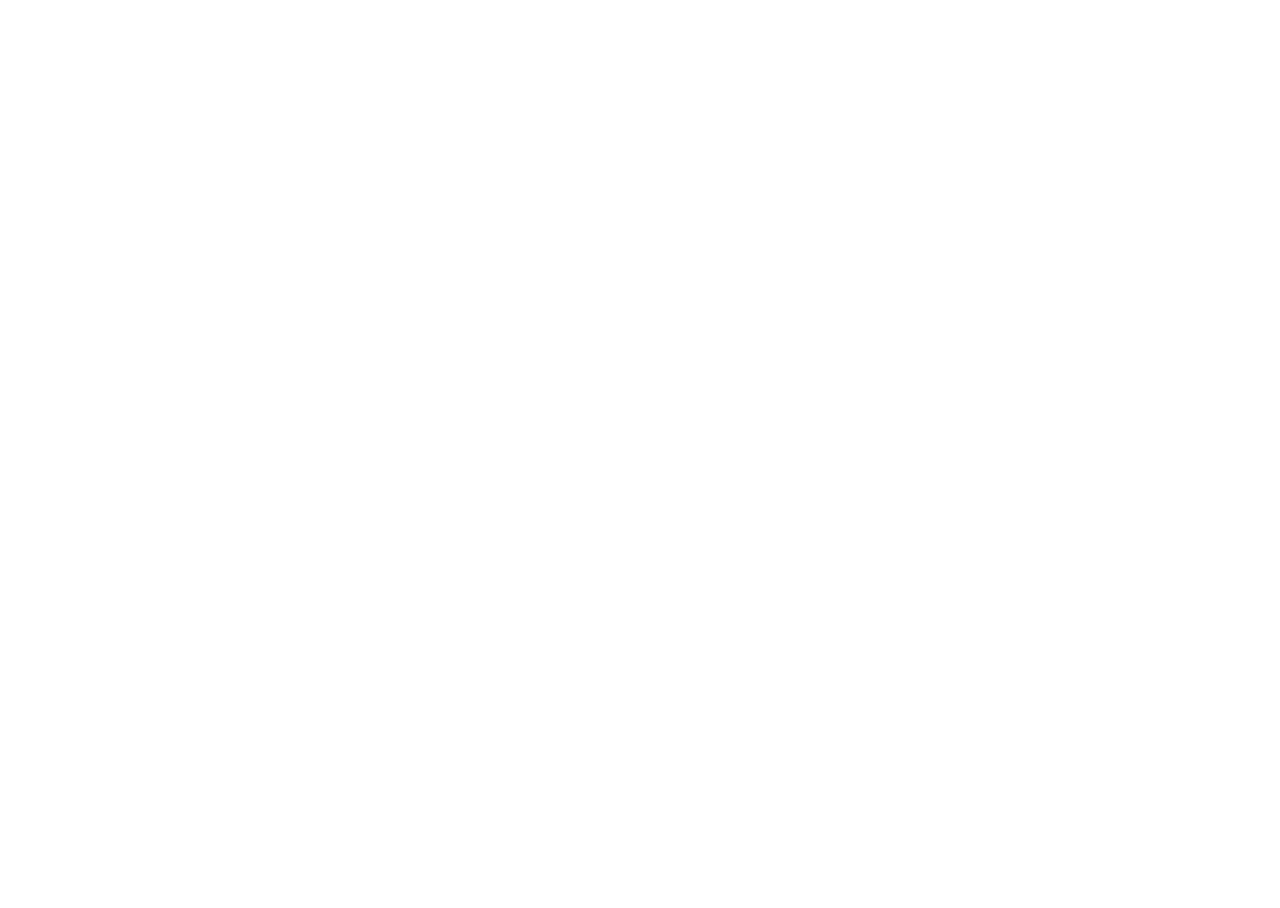
==== builder/index.html @ 7b606603 "builder redesign - UI improved - new builder theme - command palette search panel - quick item actio" ====
<!DOCTYPE html>
<html lang="en">
    <head>
        <meta charset="utf-8">
        <title>Application builder</title>
        <meta name="viewport" content="width=device-width, initial-scale=1.0">
        <link rel="icon" href="jam/img/j.png" type="image/png">
        <link href="jam/css/bs5/bootstrap-cerulean.css" rel="stylesheet">
        <link href="jam/css/bs5/bootstrap-icons.css" rel="stylesheet">
        <link href="jam/css/bs5/jam-builder-theme.css" rel="stylesheet">
        <link href="jam/css/datepicker.css" rel="stylesheet">
        <link href="jam/css/jam.css" rel="stylesheet">
        <link href="css/project.css" rel="stylesheet">
    </head>

    <body>
        <div class="container">
            <div id="content" style="display: none">
                <div class="container-fluid">
                    <div id="builder-status" class="row">
                        <div id="project-mode" class="col-6 text-danger fw-bold">
                        </div>
                        <div class="col-6 text-end">
                            <span id="user-info"></span>
                            <a href="#" id="log-out" style="display: none">Logout</a>
                        </div>
                    </div>
                </div>
                <div class="container-fluid">
                    <ul id="task-tabs" class="nav nav-tabs">
                        <li class="nav-item">
                            <button class="nav-link active" id="admin" data-bs-toggle="tab" type="button">Application builder</button>
                        </li>
                    </ul>
                    <div id="tab-content" class="border rounded-bottom">
                        <div id="admin" class="tab-pane active">
                            <table class="table-fixed">
                                <tr>
                                    <td id="left-panel" class="border">
                                        <div id="tree-panel" class="side-panel">
                                        </div>
                                    </td>
                                    <td id="center-panel">
                                        <div class="container">
                                            <div id="center-heading" class="row text-dark">
                                                <div id="title-left" class="col-4 text-start">
                                                </div>
                                                <div id="task-info" class="col-8 text-end">
                                                </div>
                                            </div>
                                        </div>
                                        <div id="view-panel" class="center-panel">
                                        </div>
                                    </td>
                                    <td id="right-panel" class="border">
                                        <div id="btns-panel" class="side-panel">
                                        </div>
                                    </td>
                                </tr>
                            </table>
                        </div>
                        <div id="code-editor" class="tab-pane" style="height: 100%; display: none">
                            <div>
                                <table class="table-fixed">
                                    <tr>
                                        <td id="left-box" class="td-panel">
                                            <div id="editor-tabs">
                                                <ul class="nav nav-tabs editor">
                                                </ul>
                                                <div id="info-grids"></div>
                                            </div>
                                        </td>
                                        <td id="center-box" class="td-panel" style="width: auto">
                                            <div id="editor-box">
                                                <div id="editor"></div>
                                            </div>
                                        </td>
                                    </tr>
                                </table>
                            </div>
                            <div class="editor-footer">
                                <div>
                                    <span id="error-info" class="text-danger fs-5 fw-bold"></span>
                                </div>
                                <div>
                                    <button type="button" id="monaco-btn" class="btn btn-secondary"><i class="bi bi-search"></i> monaco_shortcuts<small class="muted">&nbsp;[Alt+U]</small></button>
                                    <button type="button" id="find-btn" class="btn btn-secondary"><i class="bi bi-search"></i> find_in_task<small class="muted">&nbsp;[Alt+F]</small></button>
                                    <button type="button" id="ok-btn" class="btn btn-primary"><i class="icon-ok"></i> OK<small class="muted">&nbsp;[Ctrl+S]</small></button>
                                </div>
                            </div>
                        </div>
                    </div>
                </div>
            </div>
            <div class="templates" style="display: none">
                <div class="catalogs-view details-view">
                    <div class="form-body">
                        <div class="view-table">
                        </div>
                    </div>
                    <div class="form-footer">
                        <button id="delete-btn" class="btn btn-danger" type="button"><i class="bi bi-trash"></i> Delete<small class="muted">&nbsp;[Ctrl+Del]</small></button>
                        <button id="edit-btn" class="btn btn-secondary" type="button"><i class="bi bi-pencil-square"></i> Edit</button>
                        <button id="new-btn" class="btn btn-secondary" type="button"><i class="bi bi-plus-square"></i> New<small class="muted">&nbsp;[Ctrl+Ins]</small></button>
                        <div id="report-btn" class="btn-group dropup">
                            <a class="btn dropdown-toggle" data-toggle="dropdown" href="#">
                                <i class="icon-print"></i> Reports
                                <span class="caret"></span>
                            </a>
                            <ul class="dropdown-menu bottom-up">
                            </ul>
                        </div>
                    </div>
                </div>

                <div class="journals-view">
                    <div class="form-body">
                        <div class="view-table">
                        </div>
                    </div>
                    <div class="form-footer">
                        <button id="delete-btn" class="btn btn-danger" type="button"><i class="bi bi-trash"></i> Delete<small class="muted">&nbsp;[Ctrl+Del]</small></button>
                        <button id="edit-btn" class="btn btn-secondary" type="button"><i class="bi bi-pencil-square"></i> Edit</button>
                        <button id="new-btn" class="btn btn-secondary" type="button"><i class="bi bi-plus-square"></i> New<small class="muted">&nbsp;[Ctrl+Ins]</small></button>
                        <div id="report-btn" class="btn-group dropup">
                            <a class="btn dropdown-toggle" data-toggle="dropdown" href="#">
                                <i class="icon-print"></i> Reports
                                <span class="caret"></span>
                            </a>
                            <ul class="dropdown-menu bottom-up">
                            </ul>
                        </div>
                    </div>
                </div>

                <div class="sys_items-view">
                    <div class="form-body">
                        <div class="view-table">
                        </div>
                    </div>
                    <div class="form-footer">
                        <button id="delete-btn" class="btn btn-danger" type="button"><i class="bi bi-trash"></i> Delete<small class="muted">&nbsp;[Ctrl+Del]</small></button>
                        <button type="button" id="move-btn" class="btn btn-secondary"><i class="bi bi-folder-minus"></i> Change group</button>
                        <button type="button" id="up-btn" class="btn btn-secondary up-down-btn"><i class="bi bi-arrow-up"></i></button>
                        <button type="button" id="down-btn" class="btn btn-secondary up-down-btn"><i class="bi bi-arrow-down"></i></button>
                        <button id="import-btn" class="btn btn-secondary" type="button"><i class="bi bi-arrow-left-right"></i> Import</button>
                        <button id="copy-btn" class="btn btn-secondary" type="button"><i class="bi bi-copy"></i> Copy</button>
                        <button id="edit-btn" class="btn btn-secondary" type="button"><i class="bi bi-pencil-square"></i> Edit</button>
                        <button id="new-report-group-btn" class="btn btn-secondary" type="button"><i class="bi bi-folder-plus"></i> New report group</button>
                        <button id="new-btn" class="btn btn-secondary" type="button"><i class="bi bi-plus-square"></i> New<small class="muted">&nbsp;[Ctrl+Ins]</small></button>
                    </div>
                </div>

                <div class="sys_items_system">
                    <div class="form-body">
                        <div class="view-table">
                        </div>
                    </div>
                    <div class="form-footer" style="text-align: center">
                        <button type="button" id="create-btn" class="btn"> Create</button>
                    </div>
                </div>

                <div class="import-tables-view">
                    <div class="form-body">
                        <div class="view-table">
                        </div>
                    </div>
                    <div class="form-footer">
                        <button id="import-btn" class="btn btn-secondary" type="button"> Import</button>
                    </div>
                </div>

                <div class="sys_filters-view sys_report_params-view sys_field_lookups-view">
                    <div class="form-body">
                        <div class="view-table">
                        </div>
                    </div>
                    <div class="form-footer">
                        <button id="delete-btn" class="btn btn-danger" type="button"><i class="bi bi-trash"></i> Delete<small class="muted">&nbsp;[Ctrl+Del]</small></button>

                        <button type="button" id="up-btn" class="btn btn-secondary up-down-btn"><i class="bi bi-arrow-up"></i></button>
                        <button type="button" id="down-btn" class="btn btn-secondary up-down-btn"><i class="bi bi-arrow-down"></i></button>
                        <button id="edit-btn" class="btn btn-secondary" type="button"><i class="bi bi-pencil-square"></i> Edit</button>
                        <button id="new-btn" class="btn btn-secondary" type="button"><i class="bi bi-plus-square"></i> New<small class="muted">&nbsp;[Ctrl+Ins]</small></button>
                    </div>
                </div>

                <div class="sys_indices-view">
                    <div class="form-body">
                        <div class="view-table">
                        </div>
                    </div>
                    <div class="form-footer">
                        <button id="delete-btn" class="btn btn-danger" type="button"><i class="bi bi-trash"></i> Delete<small class="muted">&nbsp;[Ctrl+Del]</small></button>
                        <button id="edit-btn" class="btn btn-secondary" type="button"><i class="bi bi-pencil-square"></i> Edit</button>
                        <button id="new-btn" class="btn btn-secondary" type="button"><i class="bi bi-plus-square"></i> New<small class="muted">&nbsp;[Ctrl+Ins]</small></button>
                    </div>
                </div>

                <div class="sys_roles-view">
                    <div class="form-body">
                        <div class="row">
                            <div id="roles-panel" class="col-4">
                                <div class="view-table">
                                </div>
                                <div id="roles-footer" class="form-footer">
                                    <button id="delete-btn" class="btn btn-danger" type="button"><i class="bi bi-trash"></i> Delete</button>
                                    <button id="new-btn" class="btn btn-secondary" type="button"><i class="bi bi-plus-square"></i> New</button>
                                </div>
                            </div>
                            <div id="priv-panel" class="col-8">
                                <div class="view-table">
                                </div>
                                <div class="form-footer">
                                    <button id="unselect-all-btn" class="btn btn-secondary" type="button"><i class="icon-minus"></i> Unselect all</button>
                                    <button id="select-all-btn" class="btn btn-secondary" type="button"><i class="bi bi-plus-square"></i> Select all</button>
                                </div>
                                <div class="view-fields">
                                </div>
                            </div>
                        </div>
                    </div>
                </div>

                <div class="sys_privileges-view">
                    <div class="form-body">
                        <div class="view-table">
                        </div>
                        <div class="view-fields">
                        </div>
                    </div>
                    <div class="form-footer">
                        <button id="unselect-all-btn" class="btn btn-secondary" type="button"><i class="icon-minus"></i> Unselect all</button>
                        <button id="select-all-btn" class="btn btn-secondary" type="button"><i class="bi bi-plus-square"></i> Select all</button>
                    </div>
                </div>

                <div class="sys_fields_editor-view">
                    <div class="form-body consistent-height">
                        <div class="d-flex justify-content-between">
                        <ul id="section-tabs" class="nav nav-tabs flex-grow-1" style="display: none">
                            <li class="nav-item">
                                <button class="nav-link active" id="layout-tab" data-bs-toggle="tab" data-bs-target="#layout" type="button">Layout</button>
                            </li>
                            <li class="nav-item">
                                <button class="nav-link" id="form-tab" data-bs-toggle="tab" data-bs-target="#form" type="button">Form</button>
                            </li>
                        </ul>
                        <div id="media-pills" style="display: none">
                            <ul class="nav nav-pills text-center" id="media-tabs">
                                <a class="nav-link active" data-media="0" id="media0">Desktop</a>
                                <a class="nav-link" data-media="1" id="media1">Tablet</a>
                                <a class="nav-link" data-media="2" id="media2">Phone</a>
                                <a id="change-devices-btn" class="btn btn-outline-secondary"><i class="bi bi-phone"></i></a>
                            </ul>
                        </div>
                        </div>
                        <div class="tab-content">
                            <div id="layout" class="tab-pane active show">
                                <div id="field-tabs-container" style="display: none">
                                    <div class="d-flex justify-content-between">
                                        <ul class="nav nav-tabs flex-grow-1" id="field-tabs">
                                        </ul>
                                        <div id="tab-btns" class="d-flex justify-content-end">
                                            <button type="button" id="add-tab-btn" class="btn btn-outline-secondary up-down-btn"><i class="bi bi-plus-square"></i></button>
                                            <button type="button" id="edit-tab-btn" class="btn btn-outline-secondary up-down-btn"><i class="bi bi-pencil-square"></i></button>
                                            <button type="button" id="delete-tab-btn" class="btn btn-outline-secondary up-down-btn"><i class="bi bi-trash"></i></button>
                                        </div>
                                    </div>
                                </div>
                                <table class="table-fixed">
                                    <tr>
                                        <td id="bands-box" class="text-center" style="display: none">
                                            <div>
                                                <button type="button" id="add-band-btn" class="btn btn-outline-secondary up-down-btn"><i class="bi bi-plus-square"></i></button>
                                                <button type="button" id="delete-band-btn" class="btn btn-outline-secondary up-down-btn"><i class="bi bi-trash"></i></button>
                                            </div>
                                            <div class="tabs-left">
                                                <ul class="nav flex-column" id="field-bands">
                                                </ul>
                                            </div>
                                        </td>
                                        <td id="fields-box" style="width: auto">
                                            <div id="fields-container">
                                            </div>
                                            <table class="table-fixed">
                                                <tr>
                                                    <td id="fields-left-box" class="border">
                                                        <div id="fields-editor">
                                                            <div id="left-grid" class="fields-grid"></div>
                                                                <div id="vert-btns-box" class="text-center">
                                                                    <span>
                                                                        <button type="button" id="up-btn" class="btn btn-outline-secondary up-down-btn"><i class="bi bi-arrow-up"></i></button>
                                                                        <button type="button" id="down-btn" class="btn btn-outline-secondary up-down-btn"><i class="bi bi-arrow-down"></i></button>
                                                                    </span>
                                                                </div>
                                                        </div>
                                                    </td>
                                                    <td id="fields-center-box" class="text-center">
                                                        <button type="button" id="left-btn" class="btn btn-outline-secondary left-right-btn"><i class="bi bi-arrow-left"></i></button>
                                                        <button type="button" id="right-btn" class="btn btn-outline-secondary left-right-btn"><i class="bi bi-arrow-right"></i></button>
                                                    </td>
                                                    <td id="fields-right-box" class="border">
                                                        <div id="right-grid" class="fields-grid"></div>
                                                    </td>
                                                    <td id="options-box" class="td-panel" style="display: none; width: auto">
                    <!--
                                                        <h5 class="text-center">Parameters</h5>
                    -->
                                                        <div id="options-div"></div>
                                                    </td>
                                                </tr>
                                            </table>
                                        </td>
                                    </tr>
                                </table>
                            </div>
                            <div id="form" class="tab-pane">
                                <table class="table-fixed">
                                    <tr>
                                        <td id="form_options-box">
                                            <div id="form-options-div"></div>
                                        </td>
                                        <td>
                                        </td>
                                    </tr>
                                </table>
                            </div>
                        </div>
                    </div>
                    <div class="form-footer">
                        <button type="button" id="ok-btn" class="btn btn-primary">
                            <i class="bi bi-check-square"></i> OK
                        </button>
                        <button type="button" id="cancel-btn" class="btn btn-secondary">
                            <i class="bi bi-x-square"></i> Cancel<small class="muted">&nbsp;[Esc]</small>
                        </button>
                    </div>
                </div>

                <div class="sys_countries-view sys_languages-view">
                    <div class="form-body">
                        <div class="view-table">
                        </div>
                    </div>
                    <div class="form-footer">
                        <button id="select-btn" class="btn btn btn-secondary" type="button">Select<small class="muted">&nbsp;[Enter]</small></button>
                    </div>
                </div>

                <div class="sys_langs-view">
                    <div class="form-body">
                        <table class="table-fixed">
                            <tr>
                                <td id="center-box" class="td-panel" style="width: auto">
                                    <div class="view-table langs-table">
                                    </div>
                                </td>
                                <td id="right-box">
                                    <div class="text-center">
                                        <button id="select-btn" class="btn btn-outline-secondary vert-btn" type="button">Select</button>
                                        <div class="btns-divider"></div>
                                        <button id="edit-btn" class="btn btn-outline-secondary vert-btn" type="button">Edit</button>
                                        <button id="new-btn" class="btn btn-outline-secondary vert-btn" type="button">New</button>
                                        <div class="btns-divider"></div>
                                        <button id="import-btn" class="btn btn-outline-secondary vert-btn"> Import</button>
                                        <button id="export-btn" class="btn btn-outline-secondary vert-btn"> Export</button>

                                    </div>
                                </td>
                            </tr>
                        </table>
                    </div>
                </div>

                <div class="sys_langs-edit">
                    <div class="form-body">
                        <div class="edit-message">
                            <p class="text-danger fw-bold">
                                Before adding or editing a language, please read this <a href="https://jampy-docs-v7.readthedocs.io/en/latest/admin/language_translation.html" target="_blank">information</a>.
                            </p>
                        </div>
                        <div class="edit-title"></div>
                        <div class="edit-body"></div>
                    </div>
                    <div class="form-footer" style="display: none">
                        <button type="button" id="new-btn" class="btn btn-secondary"> New</button>
                        <button type="button" id="delete-btn" class="btn btn-danger"> Delete</button>
                    </div>
                </div>

                <div class="journals-edit catalogs-edit details-edit">
                    <div class="form-body">
                        <div class="edit-body">
                        </div>
                    </div>
                    <div class="form-footer">
                        <button type="button" id="ok-btn" class="btn btn-primary"><i class="icon-ok"></i> OK<small class="muted">&nbsp;[Ctrl+Enter]</small></button>
                        <button type="button" id="cancel-btn" class="btn btn-secondary">
                            <i class="bi bi-x-square"></i> Cancel<small class="muted">&nbsp;[Esc]</small>
                        </button>
                    </div>
                </div>

                <div class="sys_search-edit">
                    <div class="form-body">
                        <div class="edit-body">
                        </div>
                    </div>
                    <div class="form-footer">
                        <button type="button" id="ok-btn" class="btn btn-primary">
                            <i class="bi bi-search"></i> Find<small class="muted">&nbsp;[Enter]</small></button>
                        <button type="button" id="cancel-btn" class="btn btn-secondary">
                            <i class="bi bi-x-square"></i> Cancel<small class="muted">&nbsp;[Esc]</small>
                        </button>
                    </div>
                </div>

                <div class="sys_params-edit">
                    <div class="form-body">
                        <div class="edit-body">
                        </div>
                    </div>
                    <div class="form-footer">
                        <button type="button" id="ok-btn" class="btn btn-primary">
                                <i class="icon-ok"></i> OK<small class="muted">&nbsp;[Ctrl+Enter]</small>
                        </button>
                        <button type="button" id="cancel-btn" class="btn btn-secondary">
                            <i class="bi bi-x-square"></i> Cancel<small class="muted">&nbsp;[Esc]</small>
                        </button>
                    </div>
                </div>

                <div class="sys_items-sys_fields-edit">
                    <div class="form-body">
                        <div class="edit-body">
                        </div>
                        <div class="edit-detail">
                        </div>
                    </div>
                    <div class="form-footer">
                        <button type="button" id="ok-btn" class="btn btn-primary"><i class="icon-ok"></i> OK<small class="muted">&nbsp;[Ctrl+Enter]</small></button>
                        <button type="button" id="cancel-btn" class="btn btn-secondary">
                            <i class="bi bi-x-square"></i> Cancel<small class="muted">&nbsp;[Esc]</small>
                        </button>
                    </div>
                </div>

                <div class="sys_items-edit">
                    <div class="form-body">
                        <div class="edit-body">
                        </div>
                        <div class="edit-detail">
                        </div>
                    </div>
                    <div id="edit-detail-footer" class="form-footer">
                        <button id="delete-btn" class="btn btn-danger" type="button">Delete<small class="muted">&nbsp;[Ctrl+Del]</small></button>
                        <button id="add-fields-btn" class="btn btn-secondary" type="button">Add fields</button>
                        <button id="edit-btn" class="btn btn-secondary" type="button">Edit</button>
                        <button id="new-btn" class="btn btn-secondary" type="button">New<small class="muted">&nbsp;[Ctrl+Ins]</small></button>
                    </div>
                    <div id="edit-footer" class="form-footer">
                        <button type="button" id="ok-btn" class="btn btn-primary">OK<small class="muted">&nbsp;[Ctrl+Enter]</small></button>
                        <button type="button" id="cancel-btn" class="btn btn-secondary">
                            <i class="bi bi-x-square"></i> Cancel<small class="muted">&nbsp;[Esc]</small>
                        </button>
                    </div>
                </div>

                <div class="sys_lookup_lists-edit">
                    <div class="form-body">
                        <div class="edit-body">
                        </div>
                        <div class="edit-detail">
                        </div>
                    </div>
                    <div id="edit-detail-footer" class="form-footer">
                        <button id="delete-btn" class="btn btn-danger" type="button">Delete</button>
                        <button id="edit-btn" class="btn btn-secondary" type="button">Edit</button>
                        <button id="new-btn" class="btn btn-secondary" type="button">New</button>
                    </div>
                    <div id="edit-footer" class="form-footer">
                        <button type="button" id="ok-btn" class="btn btn-primary">OK</button>
                        <button type="button" id="cancel-btn" class="btn btn-secondary">
                            <i class="bi bi-x-square"></i> Cancel<small class="muted">&nbsp;[Esc]</small>
                        </button>
                    </div>
                </div>

                <div class="reports-params">
                    <div class="form-body">
                        <div class="edit-body">
                        </div>
                    </div>
                    <div class="form-footer">
                        <button type="button" id="ok-btn" class="btn btn-primary"><i class="icon-print"></i> Print</button>
                        <button type="button" id="cancel-btn" class="btn btn-secondary">
                            <i class="bi bi-x-square"></i> Close
                        </button>
                    </div>
                </div>

                <div class="journals-filter">
                    <div class="form-body">
                        <div class="edit-body">
                        </div>
                    </div>
                    <div class="form-footer">
                        <button type="button" id="ok-btn" class="btn btn-primary"><i class="icon-filter"></i> Apply</button>
                        <button type="button" id="cancel-btn" class="btn btn-secondary">
                            <i class="bi bi-x-square"></i> Close
                        </button>
                    </div>
                </div>
            </div>
        </div>

        <script src="jam/js/jquery.js"></script>
        <script src="jam/js/bs5/bootstrap.bundle.js"></script>
        <script src="jam/js/zebra_datepicker.js"></script>
        <script src="jam/js/jquery.maskedinput.js"></script>
        <script type="module" src="jam/js/jam.js"></script>
        <!-- <script src="jam/js/ace/ace.js"></script> -->
        <!-- <script src="https://cdnjs.cloudflare.com/ajax/libs/monaco-editor/0.44.0/min/vs/loader.min.js"></script>
        <script>
            require.config({ paths: { 'vs': 'https://cdnjs.cloudflare.com/ajax/libs/monaco-editor/0.44.0/min/vs' } });
        
            // Preload Monaco
            require(['vs/editor/editor.main'], function () {
                window.monacoReady = true;
            });
        </script> -->
        <!-- Load the AMD loader -->
        <script src="/jam/js/min/vs/loader.js"></script>

        <script>
        (function() {
            // Wait until loader.js has defined 'require'
            function waitForRequire(callback) {
                if (typeof require === 'function') {
                    callback();
                } else {
                    setTimeout(function() { waitForRequire(callback); }, 50);
                }
            }

            waitForRequire(function() {
                // Configure the paths for Monaco
                require.config({ paths: { vs: '/jam/js/min/vs' } });

                // Load the main editor module
                require(['vs/editor/editor.main'], function() {
                    window.monacoReady = true;
                    // console.log('Monaco editor is ready!');


                });
            });
        })();
        </script>
  
        <script>
            $(document).ready(function(){
                task.load();
              });
        </script>

    </body>
</html>
---- builder/css/project.css ----
/*
 * Jam.py V7 Builder - modern Bootstrap 5 shell
 * Drop-in replacement for jam/css/admin.css
 *
 * Compatibility rule:
 * - Existing Jam.py IDs and template classes are intentionally retained.
 * - Layout remains table-compatible because Jam.py may rely on these nodes.
 * - Styling is scoped to the builder shell and does not attempt to restyle jam.css internals.
 */

:root {
    --builder-sidebar-width: 19rem;
    --builder-inspector-width: 18rem;
    --builder-toolbar-height: 3rem;
    --builder-commandbar-height: 3rem;
    --builder-radius: 0.5rem;
    --builder-panel-bg: var(--bs-body-bg);
    --builder-soft-bg: var(--bs-tertiary-bg);
    --builder-border: var(--bs-border-color);
    --builder-hover: rgba(var(--bs-primary-rgb), 0.06);
}

html {
    font-size: 14px;
    height: 100%;
}

body {
    min-height: 100%;
    overflow: hidden;
}

.builder-app {
    height: 100vh;
    min-height: 100vh;
}

#content {
    height: 100vh;
    display: flex !important;
    flex-direction: column;
    min-height: 0;
}

/* Jam.py initially hides #content with an inline style. Keep it hidden until
   task.load() reveals it, then force the builder shell back to flex layout. */
#content[style*="display: none"] {
    display: none !important;
}

/* -------------------------------------------------------------
   Top application bar
   ------------------------------------------------------------- */
.builder-topbar {
    flex: 0 0 3.25rem;
    min-height: 3.25rem;
    display: flex;
    align-items: center;
    gap: 1rem;
    padding: 0 0.75rem;
    border-bottom: 1px solid var(--builder-border);
    background: var(--builder-panel-bg);
}

.builder-brand {
    display: inline-flex;
    align-items: center;
    gap: 0.55rem;
    min-width: 11rem;
    font-weight: 650;
    letter-spacing: -0.01em;
    white-space: nowrap;
}

.builder-brand-mark {
    width: 2rem;
    height: 2rem;
    display: inline-flex;
    align-items: center;
    justify-content: center;
    border-radius: 0.5rem;
    color: var(--bs-primary);
    background: rgba(var(--bs-primary-rgb), 0.1);
    border: 1px solid rgba(var(--bs-primary-rgb), 0.15);
}

.builder-status-wrap {
    min-width: 0;
}

.builder-topbar-spacer {
    flex: 1 1 auto;
    min-width: 1rem;
}

.builder-hint {
    color: var(--bs-secondary-color);
    font-size: 0.75rem;
    padding: 0.25rem 0.5rem;
    border: 1px solid var(--builder-border);
    border-radius: 0.35rem;
    background: var(--builder-soft-bg);
}

#builder-status {
    min-height: 2rem;
    height: auto;
}

#project-mode {
    font-size: 0.78rem;
}

#log-out {
    text-decoration: none;
}

#log-out:hover {
    text-decoration: underline;
	text-color: black;
}

/* -------------------------------------------------------------
   Workspace switcher / context strip
   ------------------------------------------------------------- */
.builder-workspace-label {
    flex: 0 0 auto;
    padding-left: 0.1rem;
    padding-right: 0.1rem;
}

.builder-task-tabs {
    margin: 0;
}

.builder-task-tabs .nav-link {
    border-radius: 0.45rem;
    padding: 0.45rem 0.75rem;
    font-weight: 600;
}

.builder-short-status {
    padding-right: 0.45rem;
}

/* -------------------------------------------------------------
   Main workspace shell
   ------------------------------------------------------------- */
#tab-content {
    flex: 1 1 auto;
    min-height: 0;
    padding: 0;
    border-color: var(--builder-border) !important;
    background: var(--builder-panel-bg);
}

#tab-content > .tab-pane,
#admin {
    height: 100%;
    min-height: 0;
}

#admin > .table-fixed {
    height: 100%;
    margin: 0;
    border-collapse: separate;
    border-spacing: 0;
}

#admin > .table-fixed > tbody,
#admin > .table-fixed > tbody > tr {
    height: 100%;
}

#center-panel {
    width: auto;
    vertical-align: top;
    overflow: hidden;
    padding: 0;
    background: var(--builder-panel-bg);
}

#left-panel {
    width: var(--builder-sidebar-width);
    min-width: var(--builder-sidebar-width);
    vertical-align: top;
    padding: 0;
    background: var(--builder-panel-bg);
    border-top: 0 !important;
    border-bottom: 0 !important;
    border-left: 0 !important;
    border-color: var(--builder-border) !important;
}

#right-panel {
    width: var(--builder-inspector-width);
    min-width: var(--builder-inspector-width);
    vertical-align: top;
    padding: 0;
    background: var(--builder-panel-bg);
    border-top: 0 !important;
    border-bottom: 0 !important;
    border-right: 0 !important;
    border-color: var(--builder-border) !important;
}

.builder-sidebar-panel,
.builder-inspector-panel {
    overflow: hidden;
}

.builder-panel-heading {
    min-height: 2.55rem;
    background: var(--builder-soft-bg);
    border-bottom: 1px solid var(--builder-border);
}

.builder-panel-heading .badge {
    font-weight: 500;
    color: var(--bs-secondary-color) !important;
    background: var(--bs-body-bg) !important;
}

.builder-tree-search .input-group-text,
.builder-tree-search .form-control,
.builder-tree-search .btn {
    border-color: var(--builder-border);
}

#tree-panel {
    height: calc(100% - 5.2rem);
    overflow: auto;
    padding-bottom: 0.75rem;
    scrollbar-width: thin;
}

#tree-panel .dbtree > ul {
    padding: 0.35rem 0.5rem 0.75rem 1.15rem;
}

#tree-panel .dbtree li {
    margin: 0.08rem 0;
}

#tree-panel .dbtree a,
#tree-panel .dbtree span {
    border-radius: 0.35rem;
}

/* Give common generated tree rows a little more hit area without assuming exact markup. */
#tree-panel .dbtree li > a,
#tree-panel .dbtree li > span {
    min-height: 1.75rem;
    display: inline-flex;
    align-items: center;
    padding: 0.2rem 0.35rem;
}

#tree-panel .dbtree li > a:hover,
#tree-panel .dbtree li > span:hover {
    background: var(--builder-hover);
}

/* -------------------------------------------------------------
   Context header in center
   ------------------------------------------------------------- */
#center-heading {
    min-height: var(--builder-toolbar-height);
    margin: 0 !important;
    padding: 0.45rem 0.75rem;
    border-bottom: 1px solid var(--builder-border);
    background: var(--builder-panel-bg);
}

.builder-title {
    max-width: 50%;
    font-weight: 650;
    color: var(--bs-body-color);
}

/*.builder-task-info {
    max-width: 50%;
}*/

#view-panel {
    height: calc(100% - var(--builder-toolbar-height));
    min-height: 0;
    overflow: auto;
    background: var(--builder-panel-bg);
}

/* Keep Jam.py generated view footers inside the available workspace from the
   first render. The original builder recalculates heights later on resize;
   this flex containment makes the command bar visible immediately as well. */
#view-panel .view-form-no-border {
    height: 100%;
    min-height: 0;
    display: flex;
    flex-direction: column;
}

#view-panel .view-form-no-border .form-body {
    flex: 1 1 auto;
    min-height: 0;
    overflow: auto;
}

#view-panel .view-form-no-border .form-footer {
    flex: 0 0 auto;
    position: relative;
    z-index: 3;
}

/* -------------------------------------------------------------
   Buttons / command hierarchy
   ------------------------------------------------------------- */
#content .btn {
    border-radius: 0.4rem;
    font-weight: 500;
    box-shadow: none;
}

#content .btn:focus-visible,
#content .nav-link:focus-visible,
#content .form-control:focus-visible {
    box-shadow: 0 0 0 0.2rem rgba(var(--bs-primary-rgb), 0.16);
}

#content .btn-primary {
    font-weight: 600;
}

#content .btn-icon {
    width: 2rem;
    height: 2rem;
    padding: 0;
    display: inline-flex;
    align-items: center;
    justify-content: center;
}

#content .up-down-btn,
#content .left-right-btn {
    min-width: 2rem;
}

/* Generic form footer = command bar */
.builder-commandbar {
    display: flex;
    flex-wrap: wrap;
    align-items: center;
    gap: 0.4rem;
    min-height: var(--builder-commandbar-height);
    padding: 0.5rem 0.75rem;
    margin: 0;
    border-top: 1px solid var(--builder-border);
    background: var(--builder-soft-bg);
}

.builder-commandbar .btn {
    margin: 0;
}

/* Preserve shortcut data in DOM but hide the visual clutter. */
.builder-commandbar small.muted,
.editor-footer small.muted {
    display: none;
}

/* Reports sit naturally in the command hierarchy. */
.builder-commandbar .dropdown-menu {
    min-width: 12rem;
    padding: 0.35rem;
    border-color: var(--builder-border);
    box-shadow: var(--bs-box-shadow-sm);
}

/* -------------------------------------------------------------
   Dynamic view/form internals
   ------------------------------------------------------------- */
.form-body {
    background: var(--builder-panel-bg);
}

.view-table,
.edit-body,
.edit-detail,
.view-fields {
    color: var(--bs-body-color);
}

#view-panel .form-body {
    min-height: 0;
}

.view-form-no-border,
.view-form-no-border .form-body {
    padding: 0;
    border: 0;
}

/* -------------------------------------------------------------
   System roles / language / other split views
   ------------------------------------------------------------- */
.sys_roles-view .form-body,
.sys_langs-view .form-body {
    padding: 0.75rem;
}

.sys_roles-view #roles-panel,
.sys_roles-view #priv-panel {
    min-width: 0;
}

.sys_langs-view #right-box {
    width: 13rem;
    vertical-align: top;
    padding: 0.25rem 0.5rem;
    border-left: 1px solid var(--builder-border);
}

.vert-btn {
    width: 100%;
    margin-bottom: 0.35rem;
}

.btns-divider {
    height: 0.35rem;
    margin: 0;
}

/* -------------------------------------------------------------
   Field editor
   ------------------------------------------------------------- */
.card.jam-form.sys_fields_editor .tab-pane form {
    border-width: 0;
    padding: 0.5rem 0rem 0.5rem 0.75rem;
}

#section-tabs {
    margin-bottom: 0;
}

#section-tabs .nav-link,
#field-tabs .nav-link {
    font-weight: 600;
}

#media-pills,
#tab-btns {
    z-index: 2;
}

.builder-device-tabs {
    gap: 0.25rem;
    align-items: center;
}

#media-tabs a.nav-link {
    width: auto;
    min-width: 4.9rem;
    padding: 0.35rem 0.6rem;
    margin-right: 0;
    border: 1px solid var(--builder-border);
    cursor: pointer;
    font-size: 0.8rem;
}

#media-tabs a.nav-link.active {
    border-color: transparent;
}

#change-devices-btn {
    margin-left: 0.15rem;
}

#field-tabs-container {
    margin-bottom: 0.5rem;
}

#field-bands li {
    border: 1px solid transparent;
    border-radius: 0.35rem;
    margin-bottom: 0.15rem;
}

#field-bands li.active {
    border-color: var(--builder-border);
    background: var(--builder-soft-bg);
}

#fields-left-box,
#fields-right-box {
    width: 22rem;
    padding: 0.75rem;
    vertical-align: top;
    background: var(--builder-soft-bg);
    border-color: var(--builder-border) !important;
    border-radius: 0.35rem;
}

#fields-center-box {
    width: 3.25rem;
    padding: 0 0.25rem;
}

#vert-btns-box {
    margin-top: 0.35rem;
}

#left-btn,
#right-btn {
    margin-top: 0.25rem;
}

.builder-subpanel-title {
    padding: 0 0 0.45rem;
    font-size: 0.72rem;
    font-weight: 700;
    letter-spacing: 0.06em;
    text-transform: uppercase;
    color: var(--bs-secondary-color);
}

#options-box {
    vertical-align: top;
}

.tabs-left {
    margin-top: 0.35rem;
}

/* -------------------------------------------------------------
   Language / informational screens
   ------------------------------------------------------------- */
.edit-message {
    margin-bottom: 0.75rem;
    padding: 0.75rem 0.9rem;
    border: 1px solid rgba(var(--bs-danger-rgb), 0.18);
    border-radius: 0.45rem;
    background: rgba(var(--bs-danger-rgb), 0.04);
}

.edit-message p {
    margin: 0;
}

/* -------------------------------------------------------------
   Code editor
   ------------------------------------------------------------- */
#code-editor {
    background: var(--builder-panel-bg);
}

#left-box {
    width: 19rem;
    vertical-align: top;
    border-right: 1px solid var(--builder-border);
}

#editor-box {
    border: 0;
    margin-left: 0;
    position: relative;
    background: #fff;
}

#editor {
    font-size: 14px;
}

.editor-footer {
    display: flex;
    flex-shrink: 0;
    flex-wrap: wrap;
    align-items: center;
    justify-content: space-between;
    gap: 0.5rem;
    padding: 0.5rem 0.75rem;
    margin-top: 0;
    border-top: 1px solid var(--builder-border);
    background: var(--builder-soft-bg);
}

.builder-editor-commandbar > div:last-child {
    display: flex;
    gap: 0.4rem;
    align-items: center;
}

.code_error {
    font-size: 14px;
    margin-left: 0;
    color: var(--bs-danger);
}

.editor-title {
    font-weight: 650;
}

/* -------------------------------------------------------------
   Generated grids / forms
   ------------------------------------------------------------- */
.table-fixed {
    width: 100%;
    border-collapse: collapse;
    table-layout: fixed;
}

.fields-grid .inner-table td,
.langs-table .inner-table td {
    border: 0;
}

#info-grids {
    padding: 0.5rem;
    border: 0;
    border-bottom: 1px solid var(--builder-border);
}

.header-search {
    margin-bottom: 0.35rem;
}

p.search {
    margin: 0;
    font-family: 'Courier New', Courier, monospace;
    white-space: nowrap;
}

/* -------------------------------------------------------------
   Responsive builder mode
   ------------------------------------------------------------- */
@media screen and (max-width: 1100px) {
    :root {
        --builder-sidebar-width: 17rem;
        --builder-inspector-width: 15.5rem;
    }

    .builder-brand {
        min-width: auto;
    }

    .builder-short-status {
        display: none !important;
    }
}

@media screen and (max-width: 800px) {
    body {
        overflow: auto;
    }

    .builder-app,
    #content {
        height: auto;
        min-height: 100vh;
    }

    #content {
        overflow: visible;
    }

    .builder-topbar {
        flex-wrap: wrap;
        min-height: auto;
        padding: 0.5rem 0.6rem;
    }

    .builder-status-wrap {
        flex: 1 1 auto;
    }

    /* Keep Jam.py's existing responsive table unbinding, but make each region deliberate. */
    #admin .table-fixed,
    #admin .table-fixed > tbody,
    #admin .table-fixed > tbody > tr,
    #admin .table-fixed > tbody > tr > td {
        display: block !important;
        width: 100% !important;
        box-sizing: border-box !important;
        vertical-align: top !important;
        float: none !important;
    }

    #left-panel,
    #right-panel {
        width: 100% !important;
        min-width: 0 !important;
        border-left: 0 !important;
        border-right: 0 !important;
        border-top: 0 !important;
    }

    #left-panel {
        border-bottom: 1px solid var(--builder-border) !important;
    }

    #right-panel {
        border-top: 1px solid var(--builder-border) !important;
        padding: 0 !important;
    }

    #tree-panel {
        height: 15rem !important;
        max-height: 15rem !important;
        min-height: 15rem !important;
        overflow-y: auto !important;
    }

    #center-panel {
        padding-top: 0 !important;
        clear: both !important;
    }

    #view-panel {
        height: auto;
        min-height: 20rem;
    }

    #center-heading {
        padding-top: 0.6rem;
        padding-bottom: 0.6rem;
    }

    .builder-title,
    .builder-task-info {
        max-width: 100%;
    }

    #fields-left-box,
    #fields-right-box {
        width: 100%;
    }
}

@media print {
    p.search {
        margin: 0;
        padding: 0;
        line-height: 50%;
    }
}


/* =============================================================
   This layer enhances existing builder UI generated by admin.js.
   ============================================================= */
:root {
    --builder-toolbar-height: 4.15rem;
}

.min-w-0 {
    min-width: 0;
}

.builder-workspace-label {
    border-bottom: 1px solid var(--builder-border);
}

.builder-recent-menu {
    width: min(24rem, 90vw);
    max-height: 24rem;
    overflow-y: auto;
}

.builder-inspector-options-menu {
    min-width: 14rem;
    max-height: min(70vh, 34rem);
    overflow-y: auto;
    padding: 0.35rem;
}

.builder-inspector-options-menu .dropdown-item {
    border-radius: 0.35rem;
    padding: 0.45rem 0.6rem;
}

.builder-inspector-options-menu .dropdown-item i {
    width: 1.2rem;
    text-align: center;
}

.builder-inspector-options-menu .builder-action-shortcut {
    margin-left: auto;
    padding-left: 1rem;
    color: var(--bs-tertiary-color);
    font-size: 0.68rem;
}

.builder-quick-actions .btn {
    min-width: 2.15rem;
}

.builder-recent-menu .dropdown-item {
    white-space: normal;
    border-radius: 0.35rem;
    margin: 0.1rem 0.25rem;
    width: calc(100% - 0.5rem);
}

.builder-recent-item-title {
    line-height: 1.2;
}

.builder-recent-item-meta {
    font-size: 0.7rem;
}

.builder-tree-search .form-control {
    min-width: 0;
}

.builder-tree-search .input-group-text {
    color: var(--bs-secondary-color);
    background: var(--bs-body-bg);
}

#builder-search-count {
    font-variant-numeric: tabular-nums;
}

#tree-panel .builder-tree-match {
    background: rgba(var(--bs-primary-rgb), 0.10);
    border-radius: 0.3rem;
}

#tree-panel .dbtree .builder-tree-filter-hidden {
    display: none !important;
}

#tree-panel .dbtree.builder-tree-filtering ul {
    display: block !important;
}

#tree-panel .builder-tree-match .tree-text {
    color: var(--bs-primary);
}

#builder-breadcrumbs {
    max-width: 100%;
    line-height: 1.1;
    margin-bottom: 0.2rem;
}

.builder-breadcrumb-link {
    border: 0;
    padding: 0;
    background: transparent;
    color: var(--bs-secondary-color);
    font: inherit;
    vertical-align: baseline;
}

.builder-breadcrumb-link:hover {
    color: var(--bs-primary);
    text-decoration: underline;
}

.builder-breadcrumb-separator {
    margin: 0 0.25rem;
    color: var(--bs-tertiary-color);
}

.builder-context-stack {
    flex: 1 1 auto;
    min-width: 0;
}

#title-left:empty {
    display: none;
}

#builder-context-badge {
    flex: 0 0 auto;
    font-size: 0.68rem;
    font-weight: 600;
    letter-spacing: 0.02em;
}

#builder-inspector-context {
    max-width: 12rem;
}

#btns-panel {
    height: calc(100% - 3.25rem);
    overflow-y: auto;
    padding: 0.65rem 0.65rem 1rem;
    scrollbar-width: thin;
}

#btns-panel .btn.vert-btn {
    margin-bottom: 0.35rem;
    min-height: 2.15rem;
    text-align: left;
}

#btns-panel .btn.vert-btn i {
    width: 1.2rem;
    text-align: center;
    margin-right: 0.15rem;
}

#btns-panel .btn.new:not(:disabled) {
    color: var(--bs-btn-active-color);
    background-color: var(--bs-primary);
    border-color: var(--bs-primary);
}

#btns-panel .btns-divider {
    height: 0.65rem;
    margin: 0.25rem 0 0.35rem;
    position: relative;
}

#btns-panel .btns-divider::before {
    content: "";
    position: absolute;
    inset-inline: 0.25rem;
    top: 50%;
    border-top: 1px solid var(--builder-border);
}

#btns-panel .btn:disabled {
    opacity: 0.45;
}

#builder-tree-search-clear {
    min-width: 2.15rem;
}

#bands-box {
    width: 7rem;
    vertical-align: top;
}

@media screen and (max-width: 1100px) {
    #builder-inspector-context {
        max-width: 9rem;
    }
}

@media screen and (max-width: 800px) {
    .builder-workspace-label {
        padding-top: 0.45rem !important;
        padding-bottom: 0.45rem !important;
    }

    .builder-short-status {
        display: none !important;
    }

    #center-heading {
        min-height: 4.5rem;
    }

    .builder-breadcrumbs {
        max-width: calc(100vw - 2rem);
    }

    #task-info {
        display: none;
    }
}
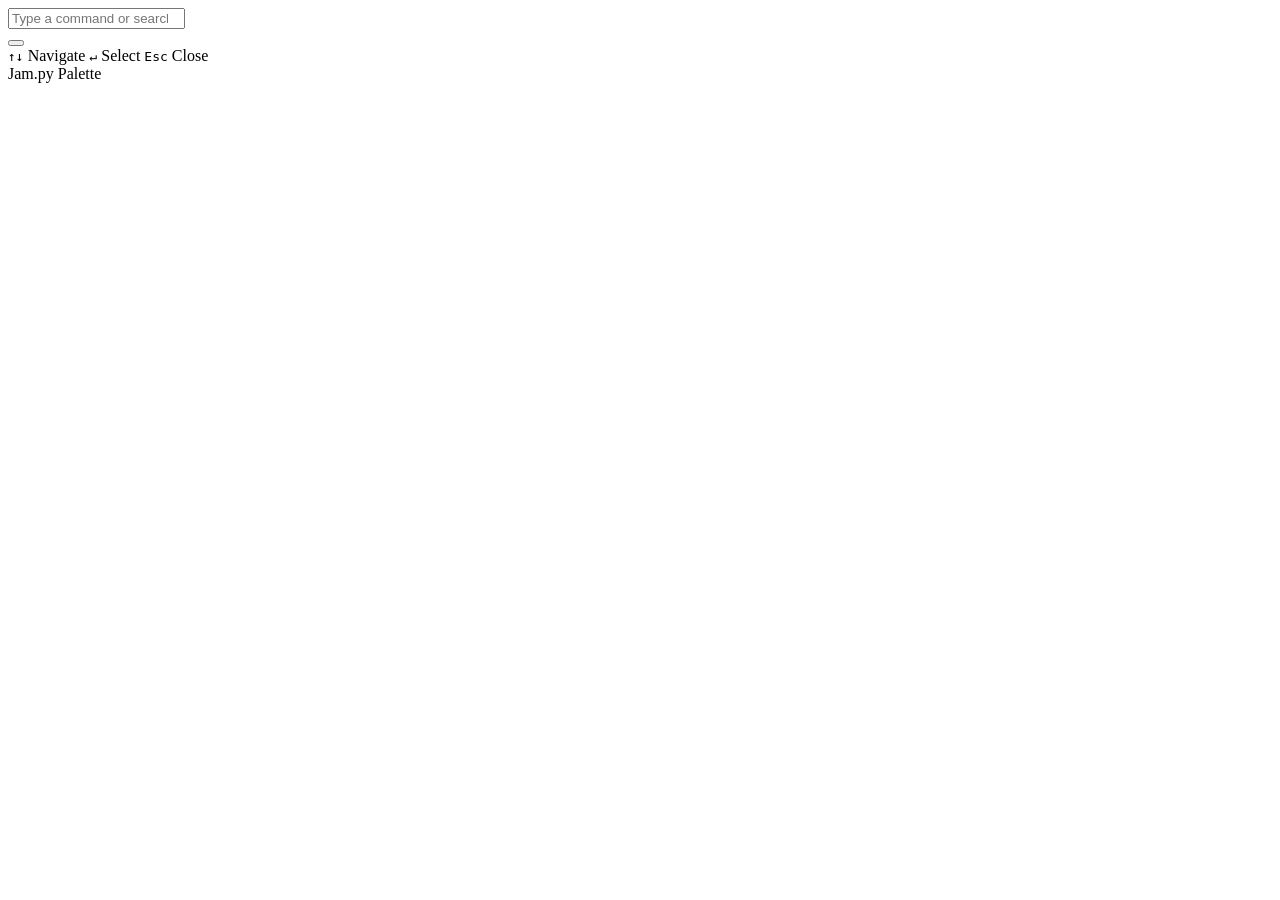
==== commit c4f9916d: "7.0.117" ====
--- a/builder/index.html
+++ b/builder/index.html
@@ -10,49 +10,150 @@
         <link href="jam/css/bs5/jam-builder-theme.css" rel="stylesheet">
         <link href="jam/css/datepicker.css" rel="stylesheet">
         <link href="jam/css/jam.css" rel="stylesheet">
-        <link href="css/project.css" rel="stylesheet">
+        <link href="jam/css/admin.css" rel="stylesheet">
     </head>
 
-    <body>
-        <div class="container">
+    <body class="bg-body-tertiary">
+        <div class="container-fluid px-2 px-md-3 builder-app">
             <div id="content" style="display: none">
-                <div class="container-fluid">
-                    <div id="builder-status" class="row">
-                        <div id="project-mode" class="col-6 text-danger fw-bold">
-                        </div>
-                        <div class="col-6 text-end">
-                            <span id="user-info"></span>
-                            <a href="#" id="log-out" style="display: none">Logout</a>
-                        </div>
-                    </div>
-                </div>
-                <div class="container-fluid">
-                    <ul id="task-tabs" class="nav nav-tabs">
-                        <li class="nav-item">
-                            <button class="nav-link active" id="admin" data-bs-toggle="tab" type="button">Application builder</button>
-                        </li>
-                    </ul>
-                    <div id="tab-content" class="border rounded-bottom">
-                        <div id="admin" class="tab-pane active">
+                <header class="builder-topbar">
+                    <div class="builder-brand">
+                        <span class="builder-brand-mark"><i class="bi bi-boxes"></i></span>
+                        <span>Jam.py <span class="fw-normal text-body-secondary">Application builder</span></span>
+                    </div>
+
+                    <div class="builder-status-wrap">
+                        <div id="builder-status" class="d-flex align-items-center gap-2">
+                            <div id="project-mode" class="text-danger fw-semibold"></div>
+                        </div>
+                    </div>
+
+                    <div class="builder-topbar-spacer"></div>
+					<div class="builder-user-area d-flex align-items-center gap-2">
+						<div class="user-avatar rounded-circle bg-primary text-white d-flex align-items-center justify-content-center fw-bold shadow-sm" style="width: 30px; height: 30px; font-size: 0.9rem;">
+							<i class="bi bi-person-fill"></i>
+						</div>
+						<div class="d-flex flex-column">
+							<span id="user-info" class="fw-semibold text-dark text-truncate" style="max-width: 180px;">Loading...</span>
+							<span class="text-muted" style="font-size: 0.75rem;">Active Session</span>
+						</div>
+						<button type="button" id="log-out" class="btn btn-outline-danger btn-sm ms-auto d-flex align-items-center gap-1 px-2 py-1 d-none" style="font-size: 0.8rem;">
+							<i class="bi bi-box-arrow-right"></i>
+							<span>Logout</span>
+						</button>
+					</div>
+                </header>
+
+                <div class="builder-workspace-label d-flex align-items-center justify-content-between gap-2 py-2">
+                    <div class="d-flex align-items-center gap-2 min-w-0">
+                        <ul id="task-tabs" class="nav nav-pills builder-task-tabs">
+                            <li class="nav-item">
+                                <button class="nav-link active d-flex align-items-center gap-2" id="admin" data-bs-toggle="tab" type="button">
+                                    <i class="bi bi-grid-3x3-gap"></i>
+                                    <span>Application builder</span>
+                                </button>
+                            </li>
+                        </ul>
+                    </div>
+                    <div class="d-flex align-items-center gap-2">
+						<div class="dropdown">
+							<button type="button" id="builder-inspector-options"
+									class="btn btn-sm btn-outline-secondary dropdown-toggle"
+									data-bs-toggle="dropdown" aria-expanded="false"
+									aria-label="Inspector options">
+								<i class="bi bi-box-arrow-up-right me-1"></i>&nbsp; Actions
+							</button>
+							<ul id="builder-inspector-options-menu"
+								class="dropdown-menu dropdown-menu-end shadow-sm builder-inspector-options-menu">
+								<li><span class="dropdown-item-text small text-body-secondary">No actions</span></li>
+							</ul>
+						</div>
+                        <div class="dropdown">
+                            <button id="builder-recent-btn" class="btn btn-sm btn-outline-secondary dropdown-toggle" type="button"
+                                    data-bs-toggle="dropdown" aria-expanded="false">
+                                <i class="bi bi-clock-history me-1"></i>Recent
+                            </button>
+                            <ul id="builder-recent-menu" class="dropdown-menu dropdown-menu-end shadow-sm builder-recent-menu">
+                                <li><span class="dropdown-item-text text-body-secondary small">No recent objects</span></li>
+                            </ul>
+                        </div>
+                        <!-- <span class="builder-short-status small text-body-secondary d-none d-xl-inline">
+                            <i class="bi bi-command me-1"></i>Ctrl+K Command palette
+                        </span>-->
+						<button id="command_palete_btn" type="button" class="btn btn-outline-secondary">
+							<i class="bi bi-command me-1"></i>Ctrl+K Command palette
+						</button>
+                    </div>
+                </div>
+
+                <div id="tab-content" class="builder-content border rounded-3 shadow-sm overflow-hidden">
+                    <div id="admin" class="tab-pane active">
                             <table class="table-fixed">
                                 <tr>
-                                    <td id="left-panel" class="border">
+                                    <td id="left-panel" class="builder-sidebar-panel border-end">
+                                        <div class="builder-panel-heading d-flex align-items-center justify-content-between px-3 py-2">
+                                            <span class="small fw-semibold text-uppercase text-body-secondary">Explorer</span>
+                                            <span class="badge rounded-pill text-bg-light border">Task tree</span>
+                                        </div>
+                                        <div class="px-2 pt-2 pb-1">
+                                            <div class="input-group input-group-sm builder-tree-search">
+                                                <span class="input-group-text"><i class="bi bi-search"></i></span>
+                                                <input id="builder-tree-search" type="search" class="form-control"
+                                                       placeholder="Search objects..." autocomplete="off"
+                                                       aria-label="Search builder objects">
+                                                <button id="builder-tree-search-clear" type="button"
+                                                        class="btn btn-outline-secondary d-none" tabindex="-1"
+                                                        aria-label="Clear object search" title="Clear search">
+                                                    <i class="bi bi-x-lg"></i>
+                                                </button>
+                                            </div>
+                                            <div class="d-flex justify-content-between align-items-center px-1 pt-1">
+                                                <!-- <span id="builder-search-hint" class="small text-body-tertiary">Ctrl+Shift+E to focus</span> -->
+                                                <span id="builder-search-count" class="badge rounded-pill text-bg-light border d-none"></span>
+                                            </div>
+                                        </div>
                                         <div id="tree-panel" class="side-panel">
                                         </div>
                                     </td>
                                     <td id="center-panel">
                                         <div class="container">
-                                            <div id="center-heading" class="row text-dark">
-                                                <div id="title-left" class="col-4 text-start">
+                                            <div id="center-heading" class="builder-center-heading d-flex align-items-center justify-content-between gap-3">
+                                                <div class="builder-context-stack min-w-0">
+                                                    <div id="builder-breadcrumbs" class="builder-breadcrumbs small text-body-secondary text-truncate">
+                                                        <span class="text-body-tertiary">Project</span>
+                                                    </div>
+                                                    <div class="d-flex align-items-center gap-2 min-w-0">
+                                                        <span id="builder-context-badge" class="badge rounded-pill text-bg-light border d-none"></span>
+                                                        <div id="title-left" class="builder-title text-start text-truncate">
+                                                        </div>
+                                                    </div>
                                                 </div>
-                                                <div id="task-info" class="col-8 text-end">
+                                                <div id="task-info" class="builder-task-info text-end text-body-secondary small text-truncate">
                                                 </div>
                                             </div>
                                         </div>
                                         <div id="view-panel" class="center-panel">
                                         </div>
                                     </td>
-                                    <td id="right-panel" class="border">
+                                    <td id="right-panel" class="builder-inspector-panel border-start">
+                                        <div class="builder-panel-heading d-flex align-items-center justify-content-between px-3 py-2">
+                                            <div class="min-w-0">
+                                                <div class="small fw-semibold text-uppercase text-body-secondary">Actions</div>
+                                                <!-- <div id="builder-inspector-context" class="small text-body-tertiary text-truncate">Select an object</div> -->
+                                            </div>
+                                            <!-- <div class="dropdown">
+                                                <button type="button" id="builder-inspector-options"
+                                                        class="btn btn-sm btn-light border btn-icon"
+                                                        data-bs-toggle="dropdown" aria-expanded="false"
+                                                        aria-label="Inspector options" title="Contextual actions">
+                                                    <i class="bi bi-three-dots"></i>
+                                                </button>
+                                                <ul id="builder-inspector-options-menu"
+                                                    class="dropdown-menu dropdown-menu-end shadow-sm builder-inspector-options-menu">
+                                                    <li><span class="dropdown-item-text small text-body-secondary">No actions</span></li>
+                                                </ul>
+                                            </div> -->
+                                        </div>
                                         <div id="btns-panel" class="side-panel">
                                         </div>
                                     </td>
@@ -78,14 +179,14 @@
                                     </tr>
                                 </table>
                             </div>
-                            <div class="editor-footer">
+                            <div class="editor-footer builder-editor-commandbar">
                                 <div>
                                     <span id="error-info" class="text-danger fs-5 fw-bold"></span>
                                 </div>
                                 <div>
-                                    <button type="button" id="monaco-btn" class="btn btn-secondary"><i class="bi bi-search"></i> monaco_shortcuts<small class="muted">&nbsp;[Alt+U]</small></button>
-                                    <button type="button" id="find-btn" class="btn btn-secondary"><i class="bi bi-search"></i> find_in_task<small class="muted">&nbsp;[Alt+F]</small></button>
-                                    <button type="button" id="ok-btn" class="btn btn-primary"><i class="icon-ok"></i> OK<small class="muted">&nbsp;[Ctrl+S]</small></button>
+                                    <button type="button" id="monaco-btn" class="btn btn-outline-secondary"><i class="bi bi-search"></i> monaco_shortcuts<small class="muted">&nbsp;[Alt+U]</small></button>
+                                    <button type="button" id="find-btn" class="btn btn-outline-secondary"><i class="bi bi-search"></i> find_in_task<small class="muted">&nbsp;[Alt+F]</small></button>
+                                    <button type="button" id="ok-btn" class="btn btn-primary"><i class="bi bi-check-lg"></i> OK<small class="muted">&nbsp;[Ctrl+S]</small></button>
                                 </div>
                             </div>
                         </div>
@@ -98,13 +199,13 @@
                         <div class="view-table">
                         </div>
                     </div>
-                    <div class="form-footer">
-                        <button id="delete-btn" class="btn btn-danger" type="button"><i class="bi bi-trash"></i> Delete<small class="muted">&nbsp;[Ctrl+Del]</small></button>
-                        <button id="edit-btn" class="btn btn-secondary" type="button"><i class="bi bi-pencil-square"></i> Edit</button>
-                        <button id="new-btn" class="btn btn-secondary" type="button"><i class="bi bi-plus-square"></i> New<small class="muted">&nbsp;[Ctrl+Ins]</small></button>
+                    <div class="form-footer builder-commandbar">
+                        <button id="delete-btn" class="btn btn-outline-danger" type="button"><i class="bi bi-trash"></i> Delete<small class="muted">&nbsp;[Ctrl+Del]</small></button>
+                        <button id="edit-btn" class="btn btn-outline-secondary" type="button"><i class="bi bi-pencil-square"></i> Edit</button>
+                        <button id="new-btn" class="btn btn-outline-secondary" type="button"><i class="bi bi-plus-square"></i> New<small class="muted">&nbsp;[Ctrl+Ins]</small></button>
                         <div id="report-btn" class="btn-group dropup">
-                            <a class="btn dropdown-toggle" data-toggle="dropdown" href="#">
-                                <i class="icon-print"></i> Reports
+                            <a class="btn dropdown-toggle" data-bs-toggle="dropdown" href="#">
+                                <i class="bi bi-printer"></i> Reports
                                 <span class="caret"></span>
                             </a>
                             <ul class="dropdown-menu bottom-up">
@@ -118,13 +219,13 @@
                         <div class="view-table">
                         </div>
                     </div>
-                    <div class="form-footer">
-                        <button id="delete-btn" class="btn btn-danger" type="button"><i class="bi bi-trash"></i> Delete<small class="muted">&nbsp;[Ctrl+Del]</small></button>
-                        <button id="edit-btn" class="btn btn-secondary" type="button"><i class="bi bi-pencil-square"></i> Edit</button>
-                        <button id="new-btn" class="btn btn-secondary" type="button"><i class="bi bi-plus-square"></i> New<small class="muted">&nbsp;[Ctrl+Ins]</small></button>
+                    <div class="form-footer builder-commandbar">
+                        <button id="delete-btn" class="btn btn-outline-danger" type="button"><i class="bi bi-trash"></i> Delete<small class="muted">&nbsp;[Ctrl+Del]</small></button>
+                        <button id="edit-btn" class="btn btn-outline-secondary" type="button"><i class="bi bi-pencil-square"></i> Edit</button>
+                        <button id="new-btn" class="btn btn-outline-secondary" type="button"><i class="bi bi-plus-square"></i> New<small class="muted">&nbsp;[Ctrl+Ins]</small></button>
                         <div id="report-btn" class="btn-group dropup">
-                            <a class="btn dropdown-toggle" data-toggle="dropdown" href="#">
-                                <i class="icon-print"></i> Reports
+                            <a class="btn dropdown-toggle" data-bs-toggle="dropdown" href="#">
+                                <i class="bi bi-printer"></i> Reports
                                 <span class="caret"></span>
                             </a>
                             <ul class="dropdown-menu bottom-up">
@@ -138,16 +239,16 @@
                         <div class="view-table">
                         </div>
                     </div>
-                    <div class="form-footer">
-                        <button id="delete-btn" class="btn btn-danger" type="button"><i class="bi bi-trash"></i> Delete<small class="muted">&nbsp;[Ctrl+Del]</small></button>
-                        <button type="button" id="move-btn" class="btn btn-secondary"><i class="bi bi-folder-minus"></i> Change group</button>
+                    <div class="form-footer builder-commandbar">
+                        <button id="delete-btn" class="btn btn-outline-danger" type="button"><i class="bi bi-trash"></i> Delete<small class="muted">&nbsp;[Ctrl+Del]</small></button>
+                        <button type="button" id="move-btn" class="btn btn-outline-secondary"><i class="bi bi-folder-minus"></i> Change group</button>
                         <button type="button" id="up-btn" class="btn btn-secondary up-down-btn"><i class="bi bi-arrow-up"></i></button>
                         <button type="button" id="down-btn" class="btn btn-secondary up-down-btn"><i class="bi bi-arrow-down"></i></button>
-                        <button id="import-btn" class="btn btn-secondary" type="button"><i class="bi bi-arrow-left-right"></i> Import</button>
-                        <button id="copy-btn" class="btn btn-secondary" type="button"><i class="bi bi-copy"></i> Copy</button>
-                        <button id="edit-btn" class="btn btn-secondary" type="button"><i class="bi bi-pencil-square"></i> Edit</button>
-                        <button id="new-report-group-btn" class="btn btn-secondary" type="button"><i class="bi bi-folder-plus"></i> New report group</button>
-                        <button id="new-btn" class="btn btn-secondary" type="button"><i class="bi bi-plus-square"></i> New<small class="muted">&nbsp;[Ctrl+Ins]</small></button>
+                        <button id="import-btn" class="btn btn-outline-secondary" type="button"><i class="bi bi-arrow-left-right"></i> Import</button>
+                        <button id="copy-btn" class="btn btn-outline-secondary" type="button"><i class="bi bi-copy"></i> Copy</button>
+                        <button id="edit-btn" class="btn btn-outline-secondary" type="button"><i class="bi bi-pencil-square"></i> Edit</button>
+                        <button id="new-report-group-btn" class="btn btn-outline-secondary" type="button"><i class="bi bi-folder-plus"></i> New report group</button>
+                        <button id="new-btn" class="btn btn-outline-secondary" type="button"><i class="bi bi-plus-square"></i> New<small class="muted">&nbsp;[Ctrl+Ins]</small></button>
                     </div>
                 </div>
 
@@ -156,7 +257,7 @@
                         <div class="view-table">
                         </div>
                     </div>
-                    <div class="form-footer" style="text-align: center">
+                    <div class="form-footer builder-commandbar" style="text-align: center">
                         <button type="button" id="create-btn" class="btn"> Create</button>
                     </div>
                 </div>
@@ -166,8 +267,8 @@
                         <div class="view-table">
                         </div>
                     </div>
-                    <div class="form-footer">
-                        <button id="import-btn" class="btn btn-secondary" type="button"> Import</button>
+                    <div class="form-footer builder-commandbar">
+                        <button id="import-btn" class="btn btn-outline-secondary" type="button"> Import</button>
                     </div>
                 </div>
 
@@ -176,13 +277,13 @@
                         <div class="view-table">
                         </div>
                     </div>
-                    <div class="form-footer">
-                        <button id="delete-btn" class="btn btn-danger" type="button"><i class="bi bi-trash"></i> Delete<small class="muted">&nbsp;[Ctrl+Del]</small></button>
+                    <div class="form-footer builder-commandbar">
+                        <button id="delete-btn" class="btn btn-outline-danger" type="button"><i class="bi bi-trash"></i> Delete<small class="muted">&nbsp;[Ctrl+Del]</small></button>
 
                         <button type="button" id="up-btn" class="btn btn-secondary up-down-btn"><i class="bi bi-arrow-up"></i></button>
                         <button type="button" id="down-btn" class="btn btn-secondary up-down-btn"><i class="bi bi-arrow-down"></i></button>
-                        <button id="edit-btn" class="btn btn-secondary" type="button"><i class="bi bi-pencil-square"></i> Edit</button>
-                        <button id="new-btn" class="btn btn-secondary" type="button"><i class="bi bi-plus-square"></i> New<small class="muted">&nbsp;[Ctrl+Ins]</small></button>
+                        <button id="edit-btn" class="btn btn-outline-secondary" type="button"><i class="bi bi-pencil-square"></i> Edit</button>
+                        <button id="new-btn" class="btn btn-outline-secondary" type="button"><i class="bi bi-plus-square"></i> New<small class="muted">&nbsp;[Ctrl+Ins]</small></button>
                     </div>
                 </div>
 
@@ -191,10 +292,10 @@
                         <div class="view-table">
                         </div>
                     </div>
-                    <div class="form-footer">
-                        <button id="delete-btn" class="btn btn-danger" type="button"><i class="bi bi-trash"></i> Delete<small class="muted">&nbsp;[Ctrl+Del]</small></button>
-                        <button id="edit-btn" class="btn btn-secondary" type="button"><i class="bi bi-pencil-square"></i> Edit</button>
-                        <button id="new-btn" class="btn btn-secondary" type="button"><i class="bi bi-plus-square"></i> New<small class="muted">&nbsp;[Ctrl+Ins]</small></button>
+                    <div class="form-footer builder-commandbar">
+                        <button id="delete-btn" class="btn btn-outline-danger" type="button"><i class="bi bi-trash"></i> Delete<small class="muted">&nbsp;[Ctrl+Del]</small></button>
+                        <button id="edit-btn" class="btn btn-outline-secondary" type="button"><i class="bi bi-pencil-square"></i> Edit</button>
+                        <button id="new-btn" class="btn btn-outline-secondary" type="button"><i class="bi bi-plus-square"></i> New<small class="muted">&nbsp;[Ctrl+Ins]</small></button>
                     </div>
                 </div>
 
@@ -204,17 +305,17 @@
                             <div id="roles-panel" class="col-4">
                                 <div class="view-table">
                                 </div>
-                                <div id="roles-footer" class="form-footer">
-                                    <button id="delete-btn" class="btn btn-danger" type="button"><i class="bi bi-trash"></i> Delete</button>
-                                    <button id="new-btn" class="btn btn-secondary" type="button"><i class="bi bi-plus-square"></i> New</button>
+                                <div id="roles-footer" class="form-footer builder-commandbar">
+                                    <button id="delete-btn" class="btn btn-outline-danger" type="button"><i class="bi bi-trash"></i> Delete</button>
+                                    <button id="new-btn" class="btn btn-outline-secondary" type="button"><i class="bi bi-plus-square"></i> New</button>
                                 </div>
                             </div>
                             <div id="priv-panel" class="col-8">
                                 <div class="view-table">
                                 </div>
-                                <div class="form-footer">
-                                    <button id="unselect-all-btn" class="btn btn-secondary" type="button"><i class="icon-minus"></i> Unselect all</button>
-                                    <button id="select-all-btn" class="btn btn-secondary" type="button"><i class="bi bi-plus-square"></i> Select all</button>
+                                <div class="form-footer builder-commandbar">
+                                    <button id="unselect-all-btn" class="btn btn-outline-secondary" type="button"><i class="bi bi-dash-lg"></i> Unselect all</button>
+                                    <button id="select-all-btn" class="btn btn-outline-secondary" type="button"><i class="bi bi-plus-square"></i> Select all</button>
                                 </div>
                                 <div class="view-fields">
                                 </div>
@@ -230,9 +331,9 @@
                         <div class="view-fields">
                         </div>
                     </div>
-                    <div class="form-footer">
-                        <button id="unselect-all-btn" class="btn btn-secondary" type="button"><i class="icon-minus"></i> Unselect all</button>
-                        <button id="select-all-btn" class="btn btn-secondary" type="button"><i class="bi bi-plus-square"></i> Select all</button>
+                    <div class="form-footer builder-commandbar">
+                        <button id="unselect-all-btn" class="btn btn-outline-secondary" type="button"><i class="bi bi-dash-lg"></i> Unselect all</button>
+                        <button id="select-all-btn" class="btn btn-outline-secondary" type="button"><i class="bi bi-plus-square"></i> Select all</button>
                     </div>
                 </div>
 
@@ -248,7 +349,7 @@
                             </li>
                         </ul>
                         <div id="media-pills" style="display: none">
-                            <ul class="nav nav-pills text-center" id="media-tabs">
+                            <ul class="nav nav-pills text-center builder-device-tabs" id="media-tabs">
                                 <a class="nav-link active" data-media="0" id="media0">Desktop</a>
                                 <a class="nav-link" data-media="1" id="media1">Tablet</a>
                                 <a class="nav-link" data-media="2" id="media2">Phone</a>
@@ -263,9 +364,9 @@
                                         <ul class="nav nav-tabs flex-grow-1" id="field-tabs">
                                         </ul>
                                         <div id="tab-btns" class="d-flex justify-content-end">
-                                            <button type="button" id="add-tab-btn" class="btn btn-outline-secondary up-down-btn"><i class="bi bi-plus-square"></i></button>
-                                            <button type="button" id="edit-tab-btn" class="btn btn-outline-secondary up-down-btn"><i class="bi bi-pencil-square"></i></button>
-                                            <button type="button" id="delete-tab-btn" class="btn btn-outline-secondary up-down-btn"><i class="bi bi-trash"></i></button>
+                                            <button type="button" id="add-tab-btn" class="btn btn-outline-secondary btn-icon up-down-btn"><i class="bi bi-plus-square"></i></button>
+                                            <button type="button" id="edit-tab-btn" class="btn btn-outline-secondary btn-icon up-down-btn"><i class="bi bi-pencil-square"></i></button>
+                                            <button type="button" id="delete-tab-btn" class="btn btn-outline-secondary btn-icon up-down-btn"><i class="bi bi-trash"></i></button>
                                         </div>
                                     </div>
                                 </div>
@@ -273,8 +374,8 @@
                                     <tr>
                                         <td id="bands-box" class="text-center" style="display: none">
                                             <div>
-                                                <button type="button" id="add-band-btn" class="btn btn-outline-secondary up-down-btn"><i class="bi bi-plus-square"></i></button>
-                                                <button type="button" id="delete-band-btn" class="btn btn-outline-secondary up-down-btn"><i class="bi bi-trash"></i></button>
+                                                <button type="button" id="add-band-btn" class="btn btn-outline-secondary btn-icon up-down-btn"><i class="bi bi-plus-square"></i></button>
+                                                <button type="button" id="delete-band-btn" class="btn btn-outline-secondary btn-icon up-down-btn"><i class="bi bi-trash"></i></button>
                                             </div>
                                             <div class="tabs-left">
                                                 <ul class="nav flex-column" id="field-bands">
@@ -288,20 +389,22 @@
                                                 <tr>
                                                     <td id="fields-left-box" class="border">
                                                         <div id="fields-editor">
+                                                            <div class="builder-subpanel-title">Available fields</div>
                                                             <div id="left-grid" class="fields-grid"></div>
                                                                 <div id="vert-btns-box" class="text-center">
                                                                     <span>
-                                                                        <button type="button" id="up-btn" class="btn btn-outline-secondary up-down-btn"><i class="bi bi-arrow-up"></i></button>
-                                                                        <button type="button" id="down-btn" class="btn btn-outline-secondary up-down-btn"><i class="bi bi-arrow-down"></i></button>
+                                                                        <button type="button" id="up-btn" class="btn btn-outline-secondary btn-icon up-down-btn"><i class="bi bi-arrow-up"></i></button>
+                                                                        <button type="button" id="down-btn" class="btn btn-outline-secondary btn-icon up-down-btn"><i class="bi bi-arrow-down"></i></button>
                                                                     </span>
                                                                 </div>
                                                         </div>
                                                     </td>
                                                     <td id="fields-center-box" class="text-center">
-                                                        <button type="button" id="left-btn" class="btn btn-outline-secondary left-right-btn"><i class="bi bi-arrow-left"></i></button>
-                                                        <button type="button" id="right-btn" class="btn btn-outline-secondary left-right-btn"><i class="bi bi-arrow-right"></i></button>
+                                                        <button type="button" id="left-btn" class="btn btn-outline-secondary btn-icon left-right-btn"><i class="bi bi-arrow-left"></i></button>
+                                                        <button type="button" id="right-btn" class="btn btn-outline-secondary btn-icon left-right-btn"><i class="bi bi-arrow-right"></i></button>
                                                     </td>
                                                     <td id="fields-right-box" class="border">
+                                                        <div class="builder-subpanel-title">Form layout</div>
                                                         <div id="right-grid" class="fields-grid"></div>
                                                     </td>
                                                     <td id="options-box" class="td-panel" style="display: none; width: auto">
@@ -329,11 +432,11 @@
                             </div>
                         </div>
                     </div>
-                    <div class="form-footer">
+                    <div class="form-footer builder-commandbar">
                         <button type="button" id="ok-btn" class="btn btn-primary">
                             <i class="bi bi-check-square"></i> OK
                         </button>
-                        <button type="button" id="cancel-btn" class="btn btn-secondary">
+                        <button type="button" id="cancel-btn" class="btn btn-outline-secondary">
                             <i class="bi bi-x-square"></i> Cancel<small class="muted">&nbsp;[Esc]</small>
                         </button>
                     </div>
@@ -344,8 +447,8 @@
                         <div class="view-table">
                         </div>
                     </div>
-                    <div class="form-footer">
-                        <button id="select-btn" class="btn btn btn-secondary" type="button">Select<small class="muted">&nbsp;[Enter]</small></button>
+                    <div class="form-footer builder-commandbar">
+                        <button id="select-btn" class="btn btn-outline-secondary" type="button">Select<small class="muted">&nbsp;[Enter]</small></button>
                     </div>
                 </div>
 
@@ -384,8 +487,8 @@
                         <div class="edit-title"></div>
                         <div class="edit-body"></div>
                     </div>
-                    <div class="form-footer" style="display: none">
-                        <button type="button" id="new-btn" class="btn btn-secondary"> New</button>
+                    <div class="form-footer builder-commandbar" style="display: none">
+                        <button type="button" id="new-btn" class="btn btn-outline-secondary"> New</button>
                         <button type="button" id="delete-btn" class="btn btn-danger"> Delete</button>
                     </div>
                 </div>
@@ -395,9 +498,9 @@
                         <div class="edit-body">
                         </div>
                     </div>
-                    <div class="form-footer">
-                        <button type="button" id="ok-btn" class="btn btn-primary"><i class="icon-ok"></i> OK<small class="muted">&nbsp;[Ctrl+Enter]</small></button>
-                        <button type="button" id="cancel-btn" class="btn btn-secondary">
+                    <div class="form-footer builder-commandbar">
+                        <button type="button" id="ok-btn" class="btn btn-primary"><i class="bi bi-check-lg"></i> OK<small class="muted">&nbsp;[Ctrl+Enter]</small></button>
+                        <button type="button" id="cancel-btn" class="btn btn-outline-secondary">
                             <i class="bi bi-x-square"></i> Cancel<small class="muted">&nbsp;[Esc]</small>
                         </button>
                     </div>
@@ -408,10 +511,10 @@
                         <div class="edit-body">
                         </div>
                     </div>
-                    <div class="form-footer">
+                    <div class="form-footer builder-commandbar">
                         <button type="button" id="ok-btn" class="btn btn-primary">
                             <i class="bi bi-search"></i> Find<small class="muted">&nbsp;[Enter]</small></button>
-                        <button type="button" id="cancel-btn" class="btn btn-secondary">
+                        <button type="button" id="cancel-btn" class="btn btn-outline-secondary">
                             <i class="bi bi-x-square"></i> Cancel<small class="muted">&nbsp;[Esc]</small>
                         </button>
                     </div>
@@ -422,11 +525,11 @@
                         <div class="edit-body">
                         </div>
                     </div>
-                    <div class="form-footer">
+                    <div class="form-footer builder-commandbar">
                         <button type="button" id="ok-btn" class="btn btn-primary">
-                                <i class="icon-ok"></i> OK<small class="muted">&nbsp;[Ctrl+Enter]</small>
-                        </button>
-                        <button type="button" id="cancel-btn" class="btn btn-secondary">
+                                <i class="bi bi-check-lg"></i> OK<small class="muted">&nbsp;[Ctrl+Enter]</small>
+                        </button>
+                        <button type="button" id="cancel-btn" class="btn btn-outline-secondary">
                             <i class="bi bi-x-square"></i> Cancel<small class="muted">&nbsp;[Esc]</small>
                         </button>
                     </div>
@@ -439,9 +542,9 @@
                         <div class="edit-detail">
                         </div>
                     </div>
-                    <div class="form-footer">
-                        <button type="button" id="ok-btn" class="btn btn-primary"><i class="icon-ok"></i> OK<small class="muted">&nbsp;[Ctrl+Enter]</small></button>
-                        <button type="button" id="cancel-btn" class="btn btn-secondary">
+                    <div class="form-footer builder-commandbar">
+                        <button type="button" id="ok-btn" class="btn btn-primary"><i class="bi bi-check-lg"></i> OK<small class="muted">&nbsp;[Ctrl+Enter]</small></button>
+                        <button type="button" id="cancel-btn" class="btn btn-outline-secondary">
                             <i class="bi bi-x-square"></i> Cancel<small class="muted">&nbsp;[Esc]</small>
                         </button>
                     </div>
@@ -454,15 +557,15 @@
                         <div class="edit-detail">
                         </div>
                     </div>
-                    <div id="edit-detail-footer" class="form-footer">
-                        <button id="delete-btn" class="btn btn-danger" type="button">Delete<small class="muted">&nbsp;[Ctrl+Del]</small></button>
-                        <button id="add-fields-btn" class="btn btn-secondary" type="button">Add fields</button>
-                        <button id="edit-btn" class="btn btn-secondary" type="button">Edit</button>
-                        <button id="new-btn" class="btn btn-secondary" type="button">New<small class="muted">&nbsp;[Ctrl+Ins]</small></button>
-                    </div>
-                    <div id="edit-footer" class="form-footer">
+                    <div id="edit-detail-footer" class="form-footer builder-commandbar">
+                        <button id="delete-btn" class="btn btn-outline-danger" type="button">Delete<small class="muted">&nbsp;[Ctrl+Del]</small></button>
+                        <button id="add-fields-btn" class="btn btn-outline-secondary" type="button">Add fields</button>
+                        <button id="edit-btn" class="btn btn-outline-secondary" type="button">Edit</button>
+                        <button id="new-btn" class="btn btn-outline-secondary" type="button">New<small class="muted">&nbsp;[Ctrl+Ins]</small></button>
+                    </div>
+                    <div id="edit-footer" class="form-footer builder-commandbar">
                         <button type="button" id="ok-btn" class="btn btn-primary">OK<small class="muted">&nbsp;[Ctrl+Enter]</small></button>
-                        <button type="button" id="cancel-btn" class="btn btn-secondary">
+                        <button type="button" id="cancel-btn" class="btn btn-outline-secondary">
                             <i class="bi bi-x-square"></i> Cancel<small class="muted">&nbsp;[Esc]</small>
                         </button>
                     </div>
@@ -475,14 +578,14 @@
                         <div class="edit-detail">
                         </div>
                     </div>
-                    <div id="edit-detail-footer" class="form-footer">
-                        <button id="delete-btn" class="btn btn-danger" type="button">Delete</button>
-                        <button id="edit-btn" class="btn btn-secondary" type="button">Edit</button>
-                        <button id="new-btn" class="btn btn-secondary" type="button">New</button>
-                    </div>
-                    <div id="edit-footer" class="form-footer">
+                    <div id="edit-detail-footer" class="form-footer builder-commandbar">
+                        <button id="delete-btn" class="btn btn-outline-danger" type="button">Delete</button>
+                        <button id="edit-btn" class="btn btn-outline-secondary" type="button">Edit</button>
+                        <button id="new-btn" class="btn btn-outline-secondary" type="button">New</button>
+                    </div>
+                    <div id="edit-footer" class="form-footer builder-commandbar">
                         <button type="button" id="ok-btn" class="btn btn-primary">OK</button>
-                        <button type="button" id="cancel-btn" class="btn btn-secondary">
+                        <button type="button" id="cancel-btn" class="btn btn-outline-secondary">
                             <i class="bi bi-x-square"></i> Cancel<small class="muted">&nbsp;[Esc]</small>
                         </button>
                     </div>
@@ -493,9 +596,9 @@
                         <div class="edit-body">
                         </div>
                     </div>
-                    <div class="form-footer">
-                        <button type="button" id="ok-btn" class="btn btn-primary"><i class="icon-print"></i> Print</button>
-                        <button type="button" id="cancel-btn" class="btn btn-secondary">
+                    <div class="form-footer builder-commandbar">
+                        <button type="button" id="ok-btn" class="btn btn-primary"><i class="bi bi-printer"></i> Print</button>
+                        <button type="button" id="cancel-btn" class="btn btn-outline-secondary">
                             <i class="bi bi-x-square"></i> Close
                         </button>
                     </div>
@@ -506,14 +609,45 @@
                         <div class="edit-body">
                         </div>
                     </div>
-                    <div class="form-footer">
-                        <button type="button" id="ok-btn" class="btn btn-primary"><i class="icon-filter"></i> Apply</button>
-                        <button type="button" id="cancel-btn" class="btn btn-secondary">
+                    <div class="form-footer builder-commandbar">
+                        <button type="button" id="ok-btn" class="btn btn-primary"><i class="bi bi-funnel"></i> Apply</button>
+                        <button type="button" id="cancel-btn" class="btn btn-outline-secondary">
                             <i class="bi bi-x-square"></i> Close
                         </button>
                     </div>
                 </div>
             </div>
+			
+			<!-- Global command palette / quick search -->
+			<div class="modal fade" id="builder-command-palette-modal" tabindex="-1" aria-hidden="true">
+				<div class="modal-dialog modal-dialog-centered modal-lg">
+					<div class="modal-content shadow-lg border-0">
+						<div class="modal-header border-bottom p-2 px-3 bg-body-tertiary">
+							<div class="input-group input-group-merge">
+								<span class="input-group-text bg-transparent border-0 fs-5">
+									<i class="bi bi-search text-body-tertiary"></i>
+								</span>
+								<input type="search" id="builder-command-input"
+									   class="form-control border-0 bg-transparent shadow-none fs-6"
+									   placeholder="Type a command or search objects (e.g. Invoices, Lookups, CSS)..."
+									   autocomplete="off">
+							</div>
+							<button type="button" class="btn-close ms-2" data-bs-dismiss="modal" aria-label="Close"></button>
+						</div>
+						<div class="modal-body p-0" style="max-height: 420px; overflow-y: auto;">
+							<div id="builder-command-results" class="list-group list-group-flush"></div>
+						</div>
+						<div class="modal-footer py-1 px-3 bg-body-tertiary justify-content-between small text-body-tertiary border-top">
+							<div class="d-flex align-items-center gap-3">
+								<span><kbd class="me-1">↑</kbd><kbd class="me-1">↓</kbd> Navigate</span>
+								<span><kbd class="me-1">↵</kbd> Select</span>
+								<span><kbd class="me-1">Esc</kbd> Close</span>
+							</div>
+							<div><span class="fw-semibold">Jam.py Palette</span></div>
+						</div>
+					</div>
+				</div>
+			</div>
         </div>
 
         <script src="jam/js/jquery.js"></script>
@@ -560,6 +694,30 @@
         })();
         </script>
   
+
+        <script>
+            document.addEventListener('DOMContentLoaded', function () {
+                document.querySelectorAll('#content button, #content a').forEach(function (el) {
+                    if (!el.getAttribute('title') && el.querySelector('small.muted')) {
+                        el.setAttribute('title', el.querySelector('small.muted').textContent.replace(/[\[\]]/g, '').trim());
+                    }
+                });
+
+                if (window.bootstrap) {
+                    document.querySelectorAll('#content [title]').forEach(function (el) {
+                        try { new bootstrap.Tooltip(el, { placement: 'bottom' }); } catch (e) {}
+                    });
+                }
+            });
+        </script>
+
+        <script src="jam/js/admin-navigation.js"></script>
+
+        <!-- <script>
+            $(document).ready(function(){
+                task.ID = 0; task.load();
+              });
+        </script> -->
         <script>
             $(document).ready(function(){
                 task.load();
@@ -567,4 +725,4 @@
         </script>
 
     </body>
-</html>
+</html>
